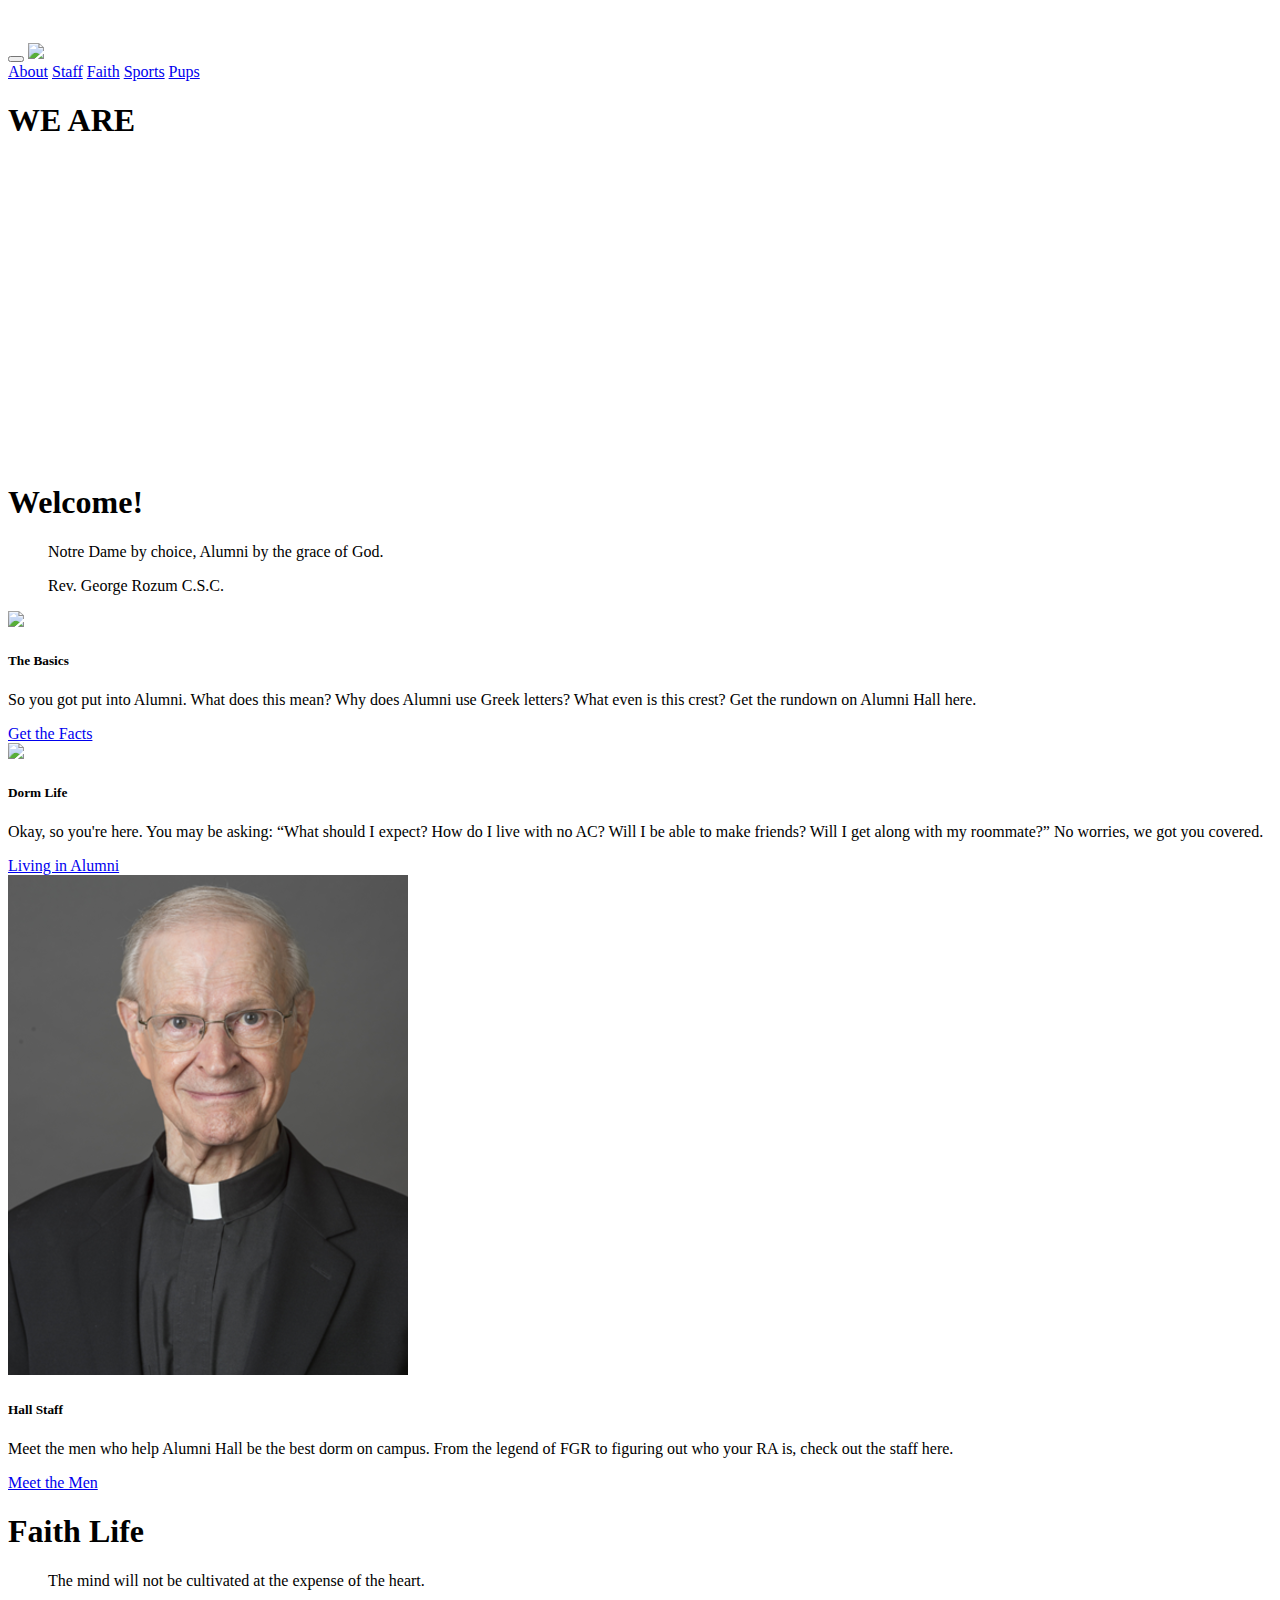
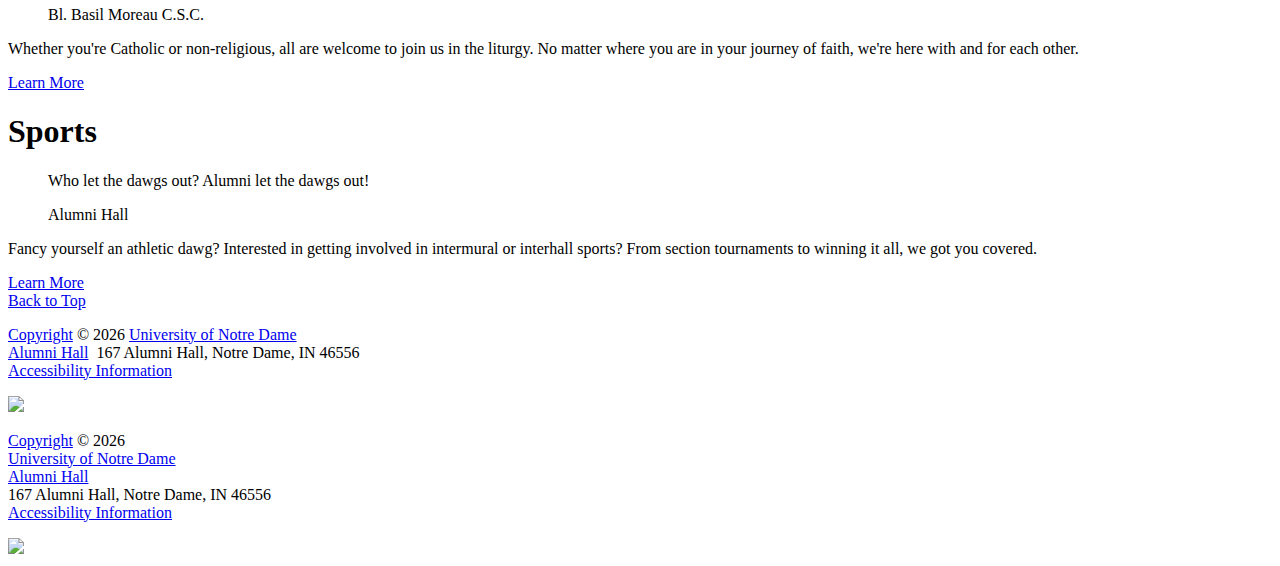
==== index.html @ e3d2d904 "Merge remote-tracking branch 'upstream/master'" ====
<!DOCTYPE html> 

<html lang="en">
  
  <head>
    <meta charset="UTF-8">
    <meta http-equiv="X-UA-Compatible" content="IE=edge">
    <meta name="viewport" content="width=device-width, initial-scale=1">

    <title>Alumni Hall</title>

    <!-- Link favicon -->
    <link rel="icon" href="images/dawg-green.svg">
        
    <meta name="description" content="Alumni Hall is the home of the Dawgs and the center of the universe. 
    Established in 1931, Alumni Hall is an all male dorm known for its members' camraderie.">
    <meta name="viewport" content="width=device-width, initial-scale=1 shrink-to-fit=no">

    <!-- Bootstrap CSS-->
    <link rel="stylesheet" href="https://normalize-css.googlecode.com/svn/trunk/normalize.css">
    <link rel="stylesheet" href="https://stackpath.bootstrapcdn.com/bootstrap/4.1.0/css/bootstrap.min.css" integrity="sha384-9gVQ4dYFwwWSjIDZnLEWnxCjeSWFphJiwGPXr1jddIhOegiu1FwO5qRGvFXOdJZ4" crossorigin="anonymous">

    <!-- normal and custom CSS-->
    <link rel="stylesheet" href="https://cdn.jsdelivr.net/npm/animate.css@3.5.2/animate.min.css">
    <link rel="stylesheet" href="https://use.fontawesome.com/releases/v5.1.0/css/all.css" integrity="sha384-lKuwvrZot6UHsBSfcMvOkWwlCMgc0TaWr+30HWe3a4ltaBwTZhyTEggF5tJv8tbt" crossorigin="anonymous">
    
    <link rel="stylesheet" href="css/homepage.css">

    </head>

  <body id="top">
    <header>
      <div class="brand-bar" id="brand">
        <div class="container">
          <div class="row">
            <a href="https://www.nd.edu/" class="col d-inline-block"><img src="images/nd/dept-nd-white@2x.png"></a>
          </div>
        </div>
      </div>
      
      <nav class="navbar navbar-nav navbar-dark bg-alumni navbar-expand-md  nav-fill" id="main-nav">
      
          <div class="container">
              <button class="navbar-toggler" type="button" data-toggle="collapse" data-target="#navbarNav" 
              aria-controls="navbarNav" aria-expanded="false" aria-label="Toggle navigation">
                  <span class="navbar-toggler-icon"></span>
                </button>
                
            <a class="nav-link nav-item navbar-brand" href="/index.html">
              <img src="images/AlumniHallName_solo.svg" class="float-lg-left float-md-left float-sm-center" id="nav-logo">
            </a>
    
            <div class="collapse navbar-collapse justify-content-end col-lg-4 col-md-7" id="navbarNav">
              <a class="nav-link nav-item link" href="/about.html">About</a>
              <a class="nav-link nav-item link" href="/staff.html">Staff</a>
              <a class="nav-link nav-item link" href="/faith.html">Faith</a>
              <a class="nav-link nav-item link" href="/sports.html">Sports</a>
              <a class="nav-link nav-item link" href="/pups.html">Pups</a>
            </div>
          </div>
      </nav>
    </header>

    <!-- Hero Image -->
    <div class="jumbotron jumbotron-fluid" id="hero-container">
      <div class="container text-center">
        <h1 class="animated slideInUp banner">WE ARE</h1>
        <img src="images/landing/AlumniHallName_70t.svg" class="img-responsive img-fluid col-sm-12 col-md-10 col-lg-8 animated fadeInUp" id="hero-img">
      </div> 
    </div>

    <section class="content" id="about">
      <div class="container">
        <h1 class="col-lg-7 col-md-10 col-sm-12 section-title">Welcome!</h1>
        
        <blockquote class="blockquote">
          <p class="mb-0">Notre Dame by choice, Alumni by the grace of God.</p>
          <footer class="blockquote-footer">Rev. George Rozum C.S.C.</footer>
        </blockquote>
        
        <div class="row">

          <!-- Basic Facts about Alumni card-->
          <div class="col-lg-4 col-md-6 col-sm-12">
            <div class="card">
              <img src="images/Arms_of_Alumni.svg" id="coatOfArms" class="card-img-top">
              <div class="card-body">
                <h5 class="card-title">The Basics</h5>
                <p class="card-text">
                  So you got put into Alumni. What does this mean? Why does Alumni use Greek letters? 
                  What even is this crest? Get the rundown on Alumni Hall here.
                </p>
                <a href="#" class="btn btn-primary">Get the Facts <i class="fas fa-angle-double-right"></i></a>
              </div>
          </div>
        </div>

        <!-- Life in Alumi card -->
        <div class="col-lg-4 col-md-6">
          <div class="card ">
            <img src="images/dawg-white.svg" id="coatOfArms" class="card-img-top">
              <div class="card-body">
                <h5 class="card-title">Dorm Life</h5>
                <p class="card-text">
                  Okay, so you're here. You may be asking: &ldquo;What should I expect? How do I live with no AC?
                   Will I be able to make friends? Will I get along with my roommate?&rdquo; No worries, we got you covered.
                </p>
                <a href="#" class="btn btn-primary">Living in Alumni <i class="fas fa-angle-double-right"></i></a>
              </div>
          </div>
        </div>

        <!-- Hall Staff card-->
        <div class="col-lg-4 col-md-6">
          <div class="card">
            <img src="images/staff/fr._rozum.png" id="coatOfArms" class="card-img-top">
            <div class="card-body">
              <h5 class="card-title">Hall Staff</h5>
              <p class="card-text">
                Meet the men who help Alumni Hall be the best dorm on campus. From the 
                legend of FGR to figuring out who your RA is, check out the staff here.
              </p>
              <a href="#" class="btn btn-primary">Meet the Men <i class="fas fa-angle-double-right"></i></a>
              </div>
            </div>
          </div>
        </div>

      </div>
    </section>

    <section class="content">
      <div class="container">
        <div class="row">

          <!-- Faith-->
          <div class="col-md-6 col-sm-12" id="faith">
          <h1 class="col-sm-12 col-md-9 section-title">Faith Life</h1>
        
          <blockquote class="blockquote col-11">
            <p class="mb-0">The mind will not be cultivated at the expense of the heart.</p>
            <footer class="blockquote-footer">Bl. Basil Moreau C.S.C.</footer>
          </blockquote>

          <p class="col-11 mtext">
            Whether you're Catholic or non-religious, all are welcome to join us in the liturgy. 
            No matter where you are in your journey of faith, we're here with and for 
            each other.
          </p>
          <a href="/faith.html" class="btn btn-primary">Learn More <i class="fas fa-angle-double-right"></i></a>
          </div>

          <!-- Sports -->
          <div class="col-md-6 col-sm-12" id="sports">
              <h1 class="col-sm-12 col-md-9 section-title">Sports</h1>
            
              <blockquote class="blockquote col-11">
                <p class="mb-0">Who let the dawgs out? Alumni let the dawgs out!</p>
                <footer class="blockquote-footer">Alumni Hall</footer>
              </blockquote>
    
              <p class="col-12 mtext">
                Fancy yourself an athletic dawg? Interested in getting involved in intermural or
                interhall sports? From section tournaments to winning it all, we got you covered.
              </p>
              <a href="/sports.html" class="btn btn-primary">Learn More <i class="fas fa-angle-double-right"></i></a>
              </div>
        </div>
      </div>
    </section>


        <!-- Back to Top Button -->
        <div class="d-flex flex-column">
            <a href="#top" class="btn btn-primary btn-top align-self-center"><i class="fas fa-arrow-up"></i> Back to Top</a>
        </div>

    <footer id="footer">
      <!--Desktop Footer-->
      <div class="container desktop-footer">
        <div class="row">
          <div class="col-sm-12 col-md-9">
            <p>
              <a href="https://www.nd.edu/copyright/" class="footer">Copyright</a> &copy; 
              <script>document.write(new Date().getFullYear())</script> <a href="https://www.nd.edu/">University of Notre Dame</a>
              <br><a href="beta.html">Alumni Hall</a>&nbsp; 167 Alumni Hall, Notre Dame, IN 46556
              <br><a href="https://www.nd.edu/about/accessibility/">Accessibility Information</a>
            </p>
          </div>
          <div class="col-md-3">
            <img src="images/nd/ND_mark_blue_L.png" class="float-right" id="academic-mark">
          </div>
        </div>
      </div>
    <!-- Mobile footer -->
    <div class="container mobile-footer">
        <div class="row">
          <div class="col-sm-12">
            <p>
              <a href="https://www.nd.edu/copyright/" class="footer">Copyright</a> &copy; 
              <script>document.write(new Date().getFullYear())</script> 
              <br><a href="https://www.nd.edu/" class="wrap">University of Notre Dame</a>
              <br><a href="beta.html">Alumni Hall</a>
              <br>167 Alumni Hall, Notre Dame, IN 46556
              <br><a href="https://www.nd.edu/about/accessibility/">Accessibility Information</a>
            </p>
          </div>
          <div class="col-sm-12">
            <img src="images/nd/ND_mark_blue_M.png" id="academic-mark">
          </div>
        </div>
      </div>      
    </footer>

    <!-- Link bootstrap javascript -->
    <script src="https://code.jquery.com/jquery-3.3.1.slim.min.js" integrity="sha384-q8i/X+965DzO0rT7abK41JStQIAqVgRVzpbzo5smXKp4YfRvH+8abtTE1Pi6jizo" crossorigin="anonymous"></script>
    <script src="https://cdnjs.cloudflare.com/ajax/libs/popper.js/1.14.0/umd/popper.min.js" integrity="sha384-cs/chFZiN24E4KMATLdqdvsezGxaGsi4hLGOzlXwp5UZB1LY//20VyM2taTB4QvJ" crossorigin="anonymous"></script>
    <script src="https://stackpath.bootstrapcdn.com/bootstrap/4.1.0/js/bootstrap.min.js" integrity="sha384-uefMccjFJAIv6A+rW+L4AHf99KvxDjWSu1z9VI8SKNVmz4sk7buKt/6v9KI65qnm" crossorigin="anonymous"></script>

         
    <!-- ND JS ** figure out out how to work with ND header/footer
    <script src="javascript/nd/application.js"></script> -->
  </body>
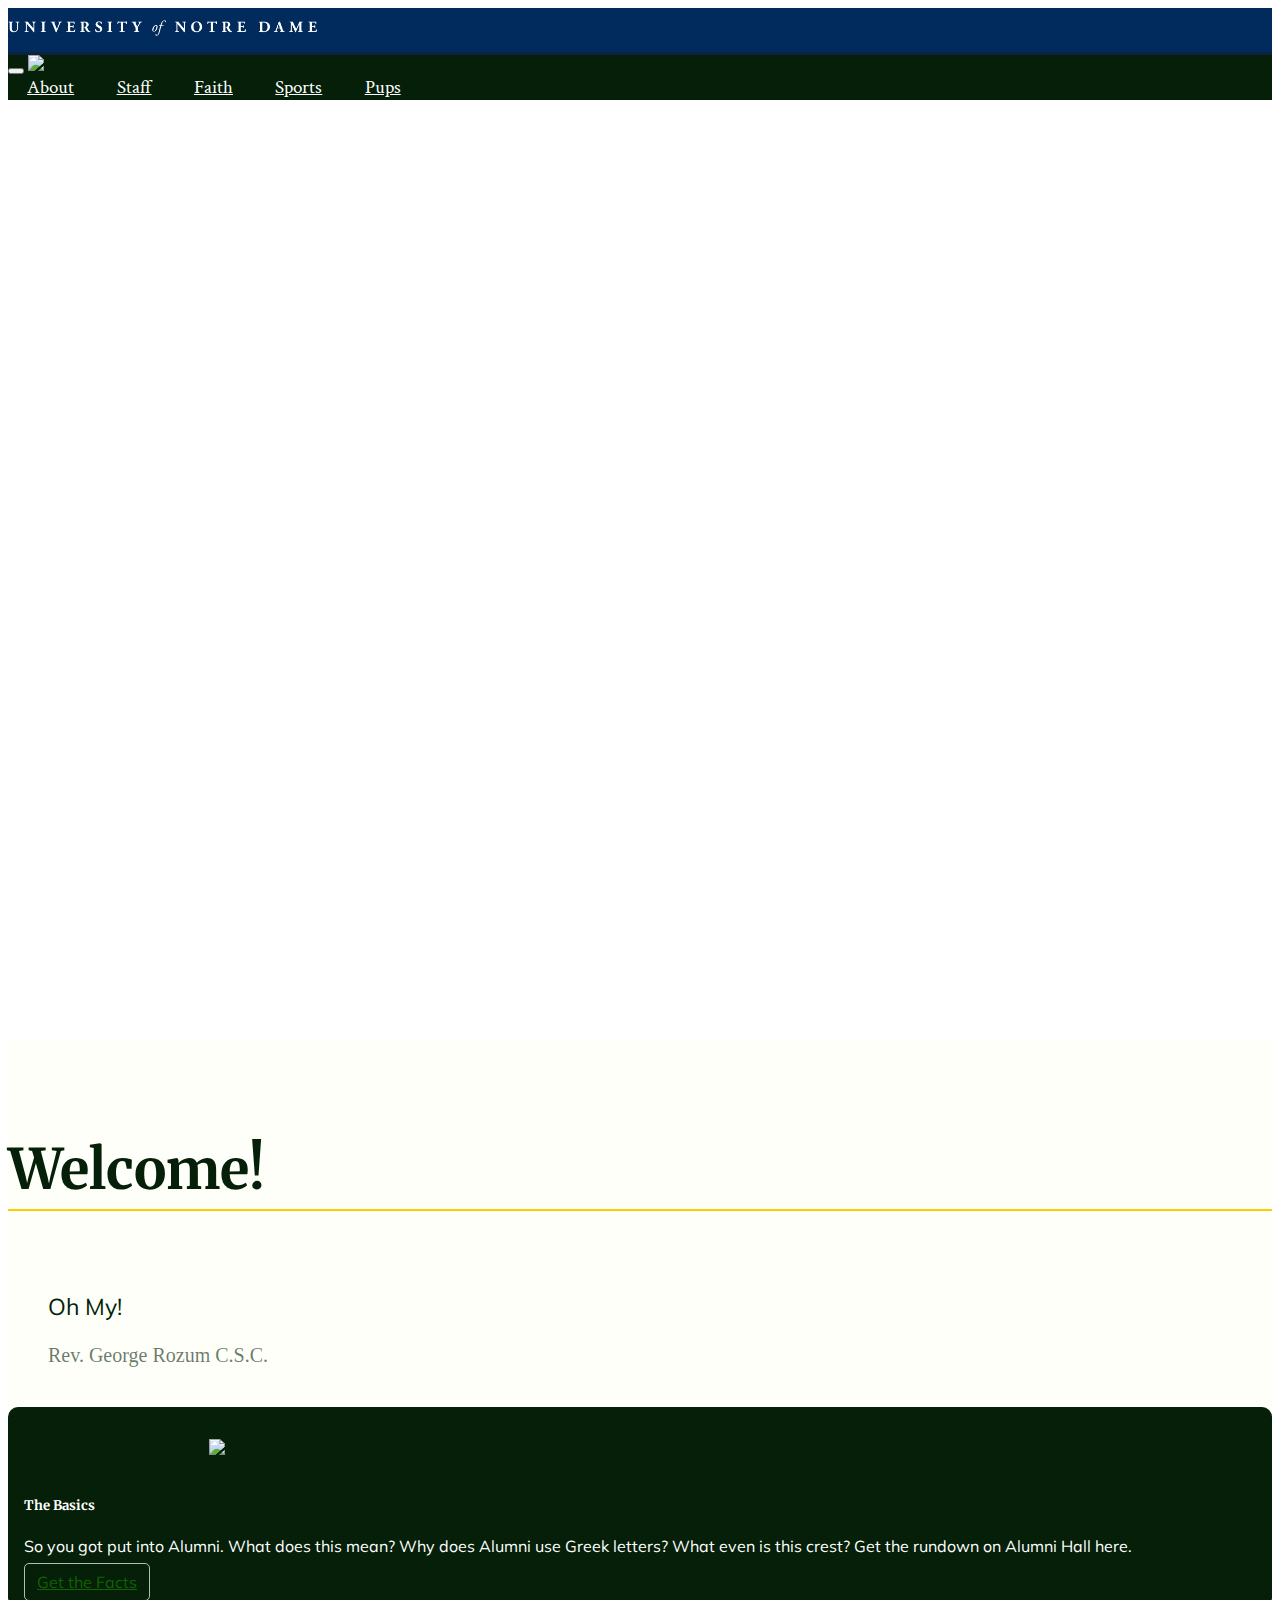
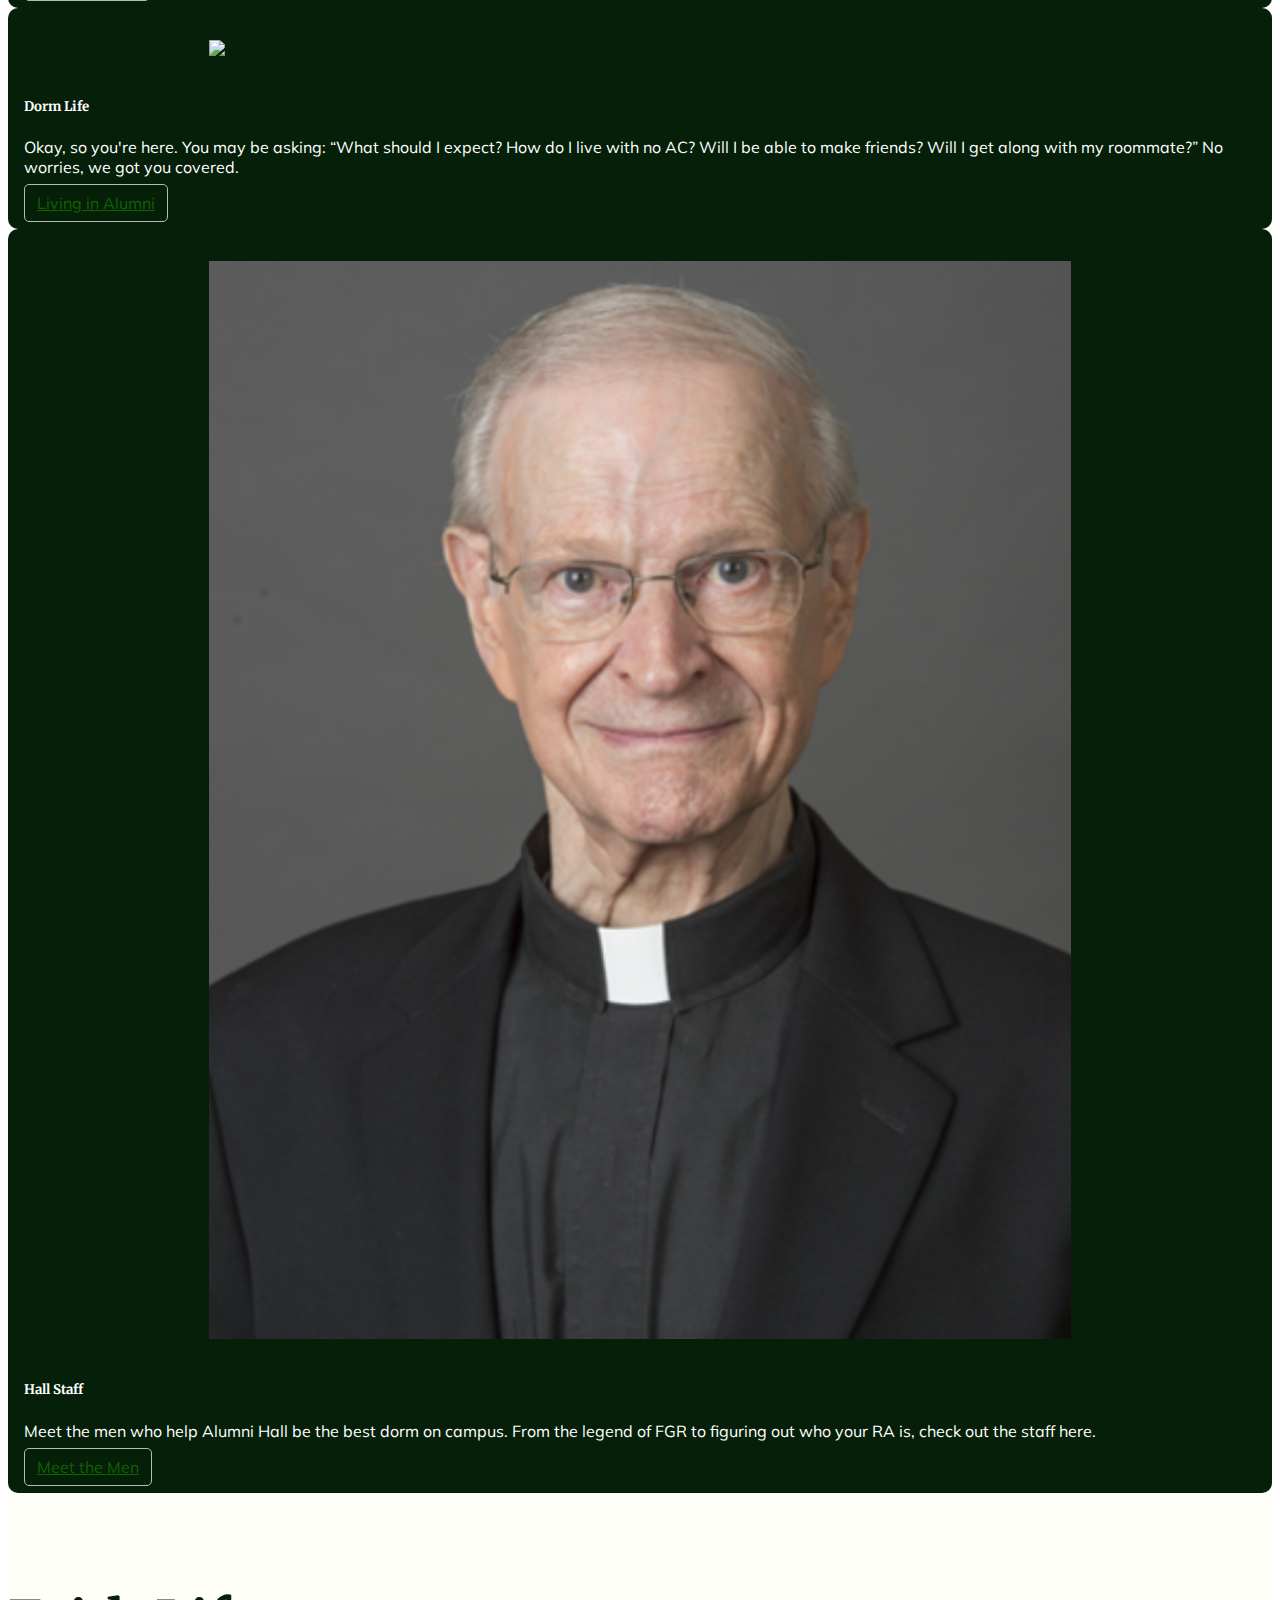
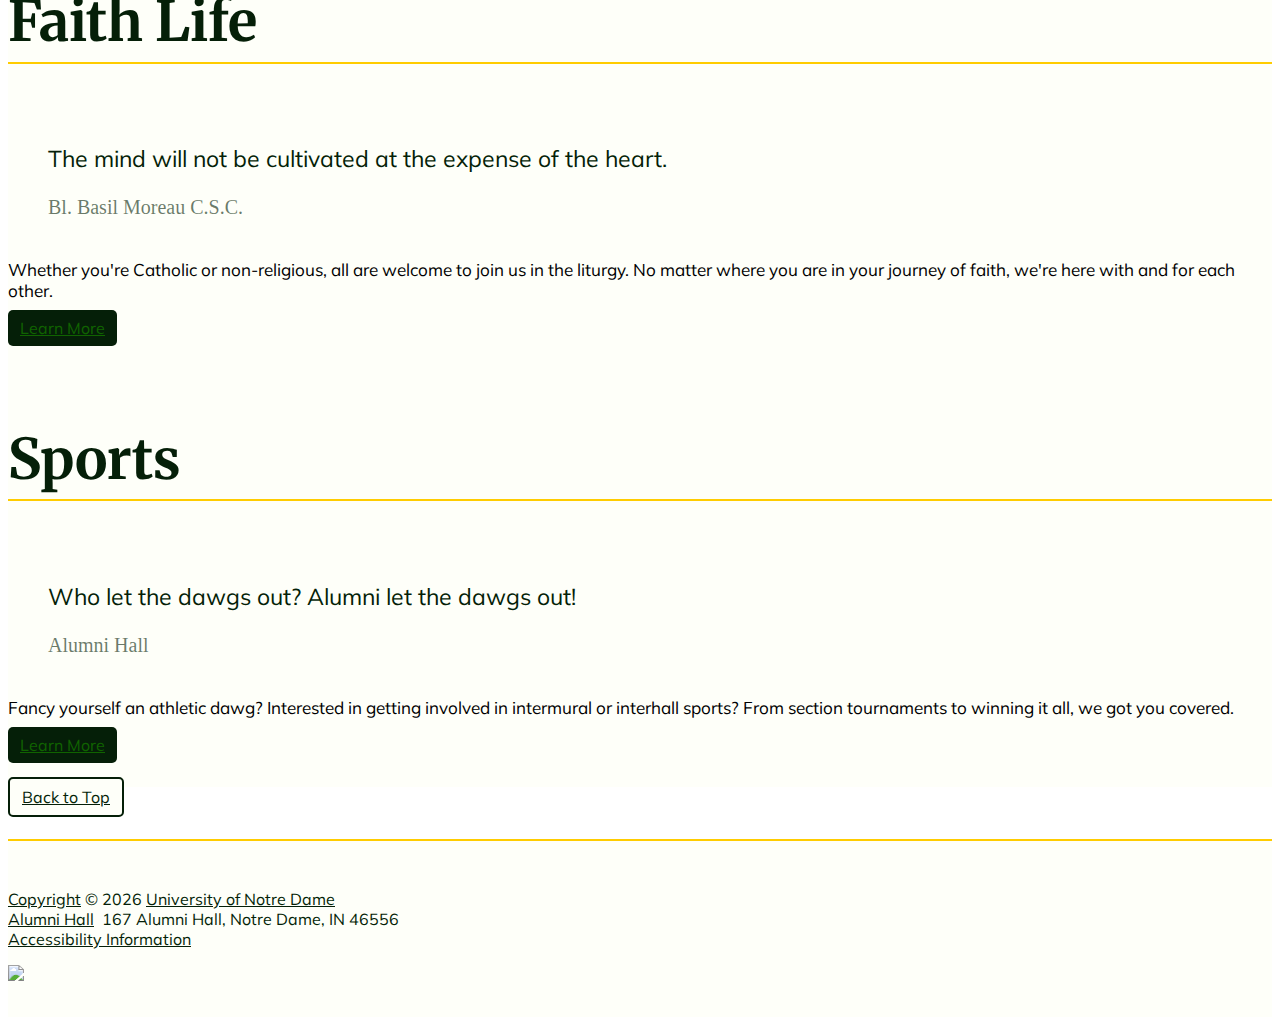
==== commit 2249280e: "reset brand bar, add updates to staff" ====
--- a/index.html
+++ b/index.html
@@ -10,7 +10,7 @@
     <title>Alumni Hall</title>
 
     <!-- Link favicon -->
-    <link rel="icon" href="images/dawg-green.svg">
+    <link rel="icon" href="images/dawg-green.png">
         
     <meta name="description" content="Alumni Hall is the home of the Dawgs and the center of the universe. 
     Established in 1931, Alumni Hall is an all male dorm known for its members' camraderie.">
@@ -33,7 +33,7 @@
       <div class="brand-bar" id="brand">
         <div class="container">
           <div class="row">
-            <a href="https://www.nd.edu/" class="col d-inline-block"><img src="images/nd/dept-nd-white@2x.png"></a>
+              <a href="https://www.nd.edu/" class="d-inline-block"><img src="images/nd/dept-nd-white@2x.png"></a>
           </div>
         </div>
       </div>
@@ -50,7 +50,7 @@
               <img src="images/AlumniHallName_solo.svg" class="float-lg-left float-md-left float-sm-center" id="nav-logo">
             </a>
     
-            <div class="collapse navbar-collapse justify-content-end col-lg-4 col-md-7" id="navbarNav">
+            <div class="collapse navbar-collapse justify-content-end col-lg-5 col-md-7" id="navbarNav">
               <a class="nav-link nav-item link" href="/about.html">About</a>
               <a class="nav-link nav-item link" href="/staff.html">Staff</a>
               <a class="nav-link nav-item link" href="/faith.html">Faith</a>
@@ -74,7 +74,7 @@
         <h1 class="col-lg-7 col-md-10 col-sm-12 section-title">Welcome!</h1>
         
         <blockquote class="blockquote">
-          <p class="mb-0">Notre Dame by choice, Alumni by the grace of God.</p>
+          <p class="mb-0">Oh My!</p>
           <footer class="blockquote-footer">Rev. George Rozum C.S.C.</footer>
         </blockquote>
         
@@ -90,7 +90,7 @@
                   So you got put into Alumni. What does this mean? Why does Alumni use Greek letters? 
                   What even is this crest? Get the rundown on Alumni Hall here.
                 </p>
-                <a href="#" class="btn btn-primary">Get the Facts <i class="fas fa-angle-double-right"></i></a>
+                <a href="/about.html" class="btn btn-primary btn-card">Get the Facts <i class="fas fa-angle-double-right"></i></a>
               </div>
           </div>
         </div>
@@ -105,7 +105,7 @@
                   Okay, so you're here. You may be asking: &ldquo;What should I expect? How do I live with no AC?
                    Will I be able to make friends? Will I get along with my roommate?&rdquo; No worries, we got you covered.
                 </p>
-                <a href="#" class="btn btn-primary">Living in Alumni <i class="fas fa-angle-double-right"></i></a>
+                <a href="/pups.html" class="btn btn-primary btn-card">Living in Alumni <i class="fas fa-angle-double-right"></i></a>
               </div>
           </div>
         </div>
@@ -120,7 +120,7 @@
                 Meet the men who help Alumni Hall be the best dorm on campus. From the 
                 legend of FGR to figuring out who your RA is, check out the staff here.
               </p>
-              <a href="#" class="btn btn-primary">Meet the Men <i class="fas fa-angle-double-right"></i></a>
+              <a href="/staff.html" class="btn btn-primary btn-card">Meet the Men <i class="fas fa-angle-double-right"></i></a>
               </div>
             </div>
           </div>
@@ -217,7 +217,5 @@
     <script src="https://cdnjs.cloudflare.com/ajax/libs/popper.js/1.14.0/umd/popper.min.js" integrity="sha384-cs/chFZiN24E4KMATLdqdvsezGxaGsi4hLGOzlXwp5UZB1LY//20VyM2taTB4QvJ" crossorigin="anonymous"></script>
     <script src="https://stackpath.bootstrapcdn.com/bootstrap/4.1.0/js/bootstrap.min.js" integrity="sha384-uefMccjFJAIv6A+rW+L4AHf99KvxDjWSu1z9VI8SKNVmz4sk7buKt/6v9KI65qnm" crossorigin="anonymous"></script>
 
-         
-    <!-- ND JS ** figure out out how to work with ND header/footer
-    <script src="javascript/nd/application.js"></script> -->
-  </body>+  </body>
+</html>--- a/css/homepage.css
+++ b/css/homepage.css
@@ -0,0 +1,293 @@
+@import url("https://fonts.googleapis.com/css?family=Crimson+Text|Merriweather|Muli");
+html, body {
+  height: 100%;
+}
+
+h1, h2, h3, h4, h5, h6 {
+  font-family: 'Merriweather', serif;
+}
+
+.card-text, p, a {
+  font-family: 'Muli', sans-serif;
+}
+
+a {
+  color: #106300;
+}
+
+a:hover {
+  color: #106300;
+}
+
+/** brand bar **/
+.brand-bar {
+  background-color: #002b5c;
+  padding: .75em 0;
+  border-bottom: 3px solid #0d2240;
+}
+
+.brand-bar img {
+  height: 1em;
+}
+
+.brand-bar a {
+  text-align: left;
+}
+
+@media (max-width: 767px) {
+  .brand-bar a {
+    margin: 0 auto;
+    text-align: center;
+  }
+}
+
+@media (max-width: 320px) {
+  .brand-bar img {
+    height: .9em;
+  }
+}
+
+/** custom navbar CSS **/
+#nav-logo {
+  height: 1.5em;
+}
+
+.bg-alumni {
+  background-color: #051f08;
+}
+
+.link {
+  font-family: 'Crimson Text';
+  font-size: 1.2em;
+  color: #fff;
+  -webkit-transition: 750ms;
+  transition: 750ms;
+  -webkit-transition-timing-function: ease-out;
+          transition-timing-function: ease-out;
+  padding: .3em 1em;
+}
+
+.link:hover {
+  color: rgba(255, 255, 255, 0.6);
+  -webkit-transition: 250ms;
+  transition: 250ms;
+  -webkit-transition-timing-function: ease-in;
+          transition-timing-function: ease-in;
+}
+
+@media (min-width: 768px) {
+  .link {
+    border-bottom: 2px solid rgba(255, 255, 255, 0);
+    -webkit-transition: 750ms;
+    transition: 750ms;
+    -webkit-transition-timing-function: ease-out;
+            transition-timing-function: ease-out;
+  }
+  .link:hover {
+    border-bottom: 2px solid rgba(255, 255, 255, 0.6);
+    -webkit-transition: 250ms;
+    transition: 250ms;
+    -webkit-transition-timing-function: ease-in;
+            transition-timing-function: ease-in;
+  }
+  a.active {
+    border-bottom: 2px solid #fff;
+  }
+}
+
+/* custom footer CSS */
+#footer {
+  padding: 2em 0 2em 0;
+  background-color: #fefff9;
+  margin-top: 2em;
+  border-top: 2px solid #ffcc00;
+  color: #051f08;
+}
+
+footer a {
+  color: #051f08;
+  text-decoration: underline;
+  font-size: 1em;
+}
+
+footer p {
+  font-size: 1emm;
+}
+
+.mobile-footer {
+  display: none;
+}
+
+#academic-mark {
+  height: 3em;
+}
+
+@media (max-width: 767px) {
+  .desktop-footer {
+    display: none;
+  }
+  .mobile-footer {
+    display: block;
+    text-align: center;
+  }
+}
+
+/**  sections  **/
+.content {
+  background-color: #fefff9;
+  padding-top: 3.5em;
+  padding-bottom: 2em;
+  margin-top: -2em;
+}
+
+#coatOfArms {
+  padding-top: 1em;
+  padding-bottom: 1em;
+}
+
+.section-title {
+  font-size: 3.5em;
+  padding-bottom: .1em;
+  color: #051f08;
+  border-bottom: 0.04em solid #ffcc00;
+}
+
+@media (max-width: 576px) {
+  .section-title {
+    font-size: 3em;
+  }
+}
+
+.blockquote {
+  padding: 1em 0 1em 0;
+  color: #051f08;
+  font-size: 1.25em;
+}
+
+@media (max-width: 576px) {
+  .blockquote {
+    font-size: 1.2em;
+  }
+}
+
+.blockquote-footer {
+  color: rgba(5, 31, 8, 0.6);
+}
+
+.section-content {
+  font-size: 1.2em;
+}
+
+/* card css */
+.card {
+  border-radius: 10px;
+  background-color: #051f08;
+  padding: 1em;
+  -webkit-transition: 500ms;
+  transition: 500ms;
+  height: 100%;
+}
+
+.card:hover {
+  -webkit-transition: 350ms;
+  transition: 350ms;
+  background-color: #106300;
+}
+
+.card-title, .card-text {
+  color: #ffffff;
+}
+
+.card-img-top {
+  width: 70%;
+  margin-left: 15%;
+}
+
+@media (max-width: 767px) {
+  .card-img-top {
+    width: 50%;
+    margin-left: 25%;
+  }
+}
+
+.btn-primary {
+  background-color: #051f08;
+  border-color: rgba(255, 255, 255, 0.7);
+  padding: .5em .75em;
+  border-radius: 5px;
+  -webkit-transition: 500ms;
+  transition: 500ms;
+}
+
+.btn-primary:hover {
+  background-color: #ffcc00;
+  border-color: #ffcc00;
+  color: #051f08;
+  -webkit-transition: 750ms;
+  transition: 750ms;
+}
+
+.btn-top {
+  margin-top: 1em;
+  text-align: center;
+  border: 2px solid #051f08;
+  background-color: #fefff9;
+  color: #051f08;
+}
+
+.btn-top:hover {
+  background-color: #106300;
+  color: #fefff9;
+  border: 2px solid #106300;
+}
+
+/* hero image */
+.jumbotron {
+  background-image: url("/images/banners/tower.png");
+  background-attachment: fixed;
+  height: 88%;
+  width: auto;
+  background-position: center;
+  background-repeat: no-repeat;
+  background-size: cover;
+  padding-top: 20vh;
+}
+
+.banner {
+  color: rgba(255, 255, 255, 0.7);
+  padding-bottom: 1.5vh;
+  font-size: 4em;
+}
+
+@media (max-width: 767px) {
+  .banner {
+    font-size: 2.5em;
+  }
+}
+
+.img-responsive {
+  display: inline-block;
+}
+
+#hero-img {
+  height: 25vh;
+}
+
+#faith {
+  padding-bottom: 3em;
+}
+
+blockquote p {
+  font-size: 1.15em;
+}
+
+/* paragraph text */
+.mtext {
+  font-size: 1.07em;
+}
+
+/* card button */
+.btn-card {
+  border: 1.5px solid rgba(255, 255, 255, 0.7);
+}
+/*# sourceMappingURL=homepage.css.map */